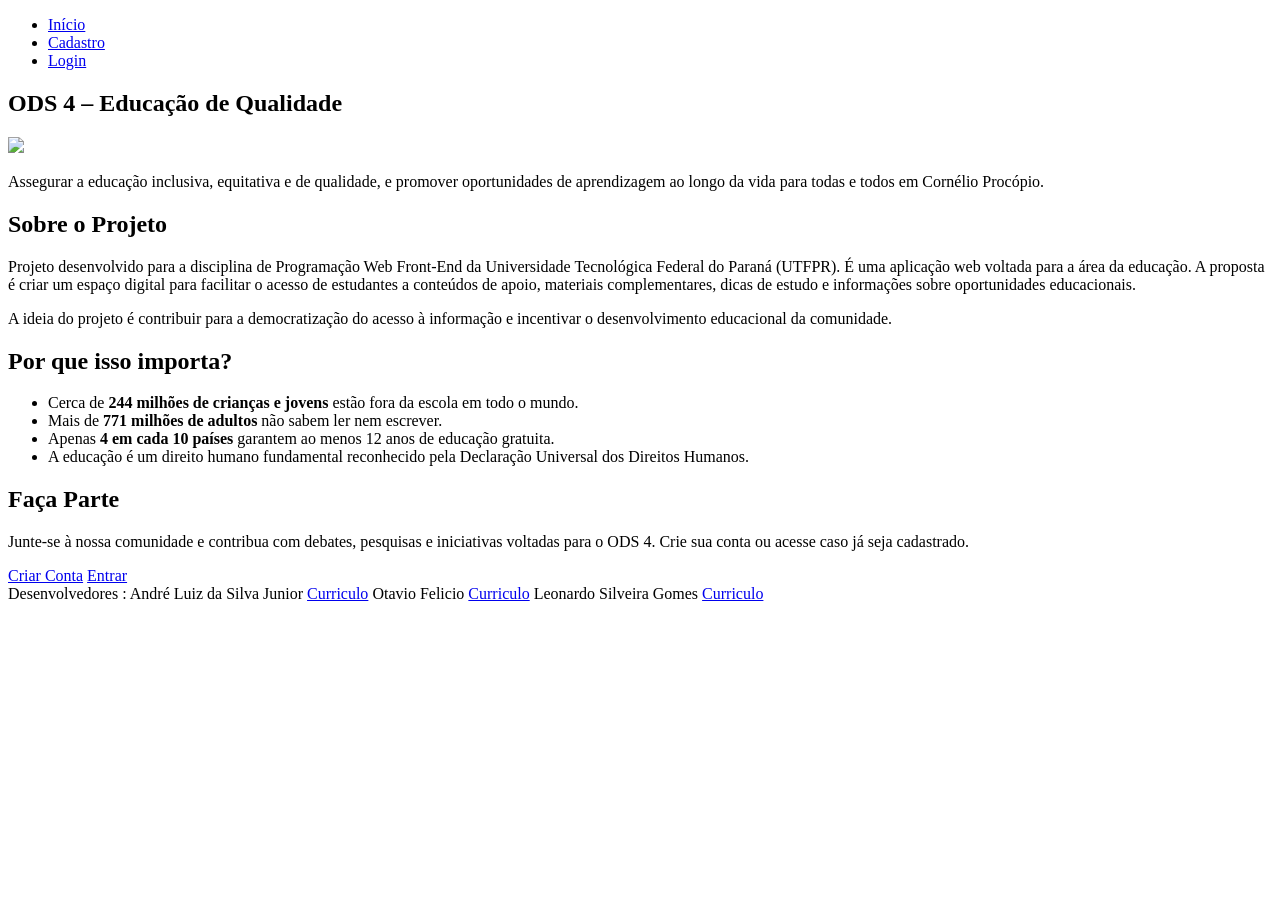
==== index.html @ 4fd0700d "Merge pull request #2 from LeonardoSGomes14/main Curriculum Vitae Leonardo" ====
<!DOCTYPE html>
<html lang="pt-BR">
  <head>
    <meta charset="UTF-8" />
    <meta name="viewport" content="width=device-width, initial-scale=1.0" />
    <title>ODS 4 – Educação de Qualidade</title>
    <link rel="stylesheet" href="css/style.css" />
  </head>
  <body>

    <header>
      <nav>
        <ul>
          <li><a href="index.html">Início</a></li>
          <li><a href="pages/cadastro.html">Cadastro</a></li>
          <li><a href="pages/login.html">Login</a></li>
        </ul>
      </nav>
    </header>

    <main>

      <section>
        <h1>ODS 4 – Educação de Qualidade</h1>
        <img src="imagens/ods4.jpg" >
        <p>
          Assegurar a educação inclusiva, equitativa e de qualidade, e promover
          oportunidades de aprendizagem ao longo da vida para todas e todos em Cornélio Procópio.
        </p>
      </section>

      <section>
        <h2>Sobre o Projeto</h2>
        <p>
            Projeto desenvolvido para a disciplina de Programação Web Front-End da Universidade Tecnológica Federal do Paraná (UTFPR).
            É uma aplicação web voltada para a área da educação. A proposta é criar um espaço digital para facilitar o acesso de estudantes a conteúdos de apoio,
            materiais complementares, dicas de estudo e informações sobre oportunidades educacionais.
        </p>
        <p>
            A ideia do projeto é contribuir para a democratização do acesso à informação e incentivar o desenvolvimento educacional da comunidade.
        </p>
      </section>

      

      <section>
        <h2>Por que isso importa?</h2>
        <ul>
          <li>
            Cerca de <strong>244 milhões de crianças e jovens</strong> estão
            fora da escola em todo o mundo.
          </li>
          <li>
            Mais de <strong>771 milhões de adultos</strong> não sabem ler nem
            escrever.
          </li>
          <li>
            Apenas <strong>4 em cada 10 países</strong> garantem ao menos 12
            anos de educação gratuita.
          </li>
          <li>
            A educação é um direito humano fundamental reconhecido pela
            Declaração Universal dos Direitos Humanos.
          </li>
        </ul>
      </section>

      <section>
        <h2>Faça Parte</h2>
        <p>
          Junte-se à nossa comunidade e contribua com debates, pesquisas e
          iniciativas voltadas para o ODS 4. Crie sua conta ou acesse caso já
          seja cadastrado.
        </p>
        <nav aria-label="Ações principais">
          <a href="pages/cadastro.html">Criar Conta</a>
          <a href="pages/login.html">Entrar</a>
        </nav>
      </section>

    </main>

    <footer>
      Desenvolvedores :
        André Luiz da Silva Junior <a href="pages/cv_andre.html">Curriculo</a>
        Otavio Felicio <a href="pages/cv_otavio.html">Curriculo</a>
        Leonardo Silveira Gomes <a href="pages/cv_leonardo.html">Curriculo</a>
    </footer>

  </body>
</html>
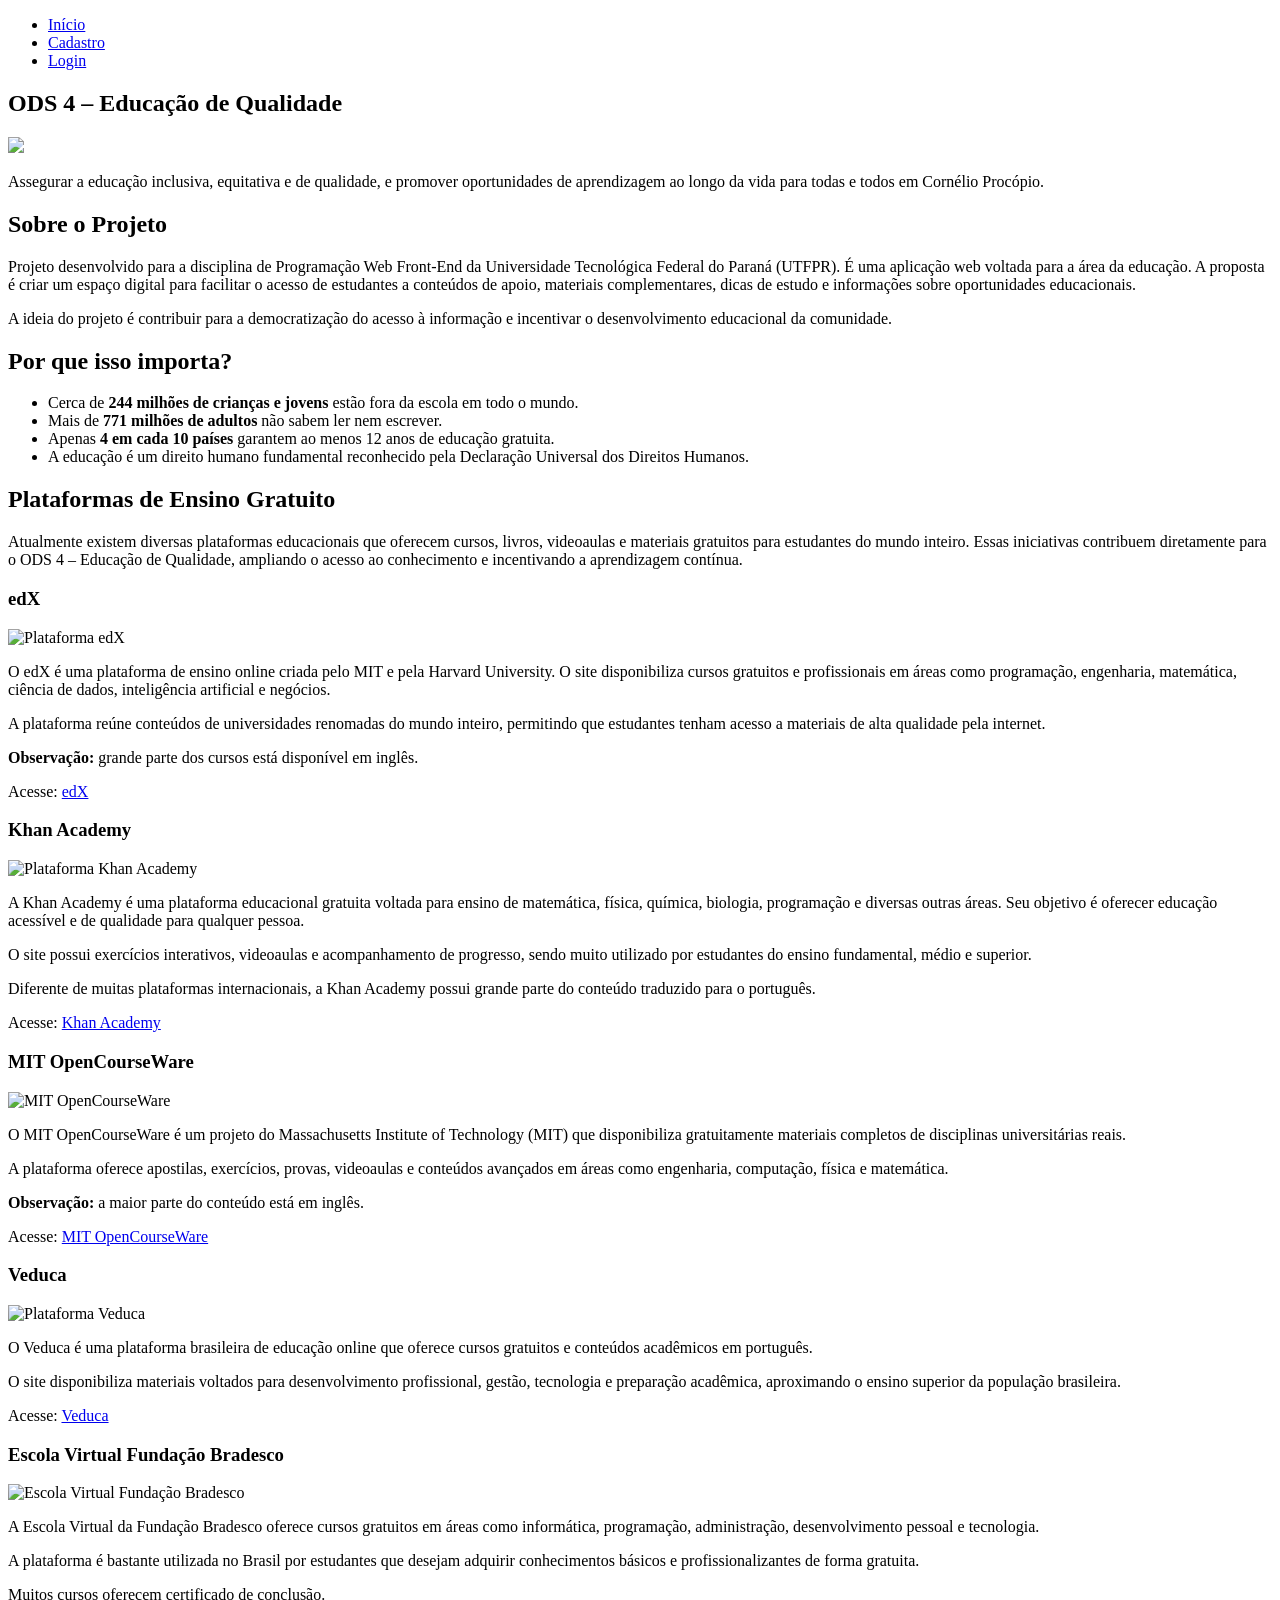
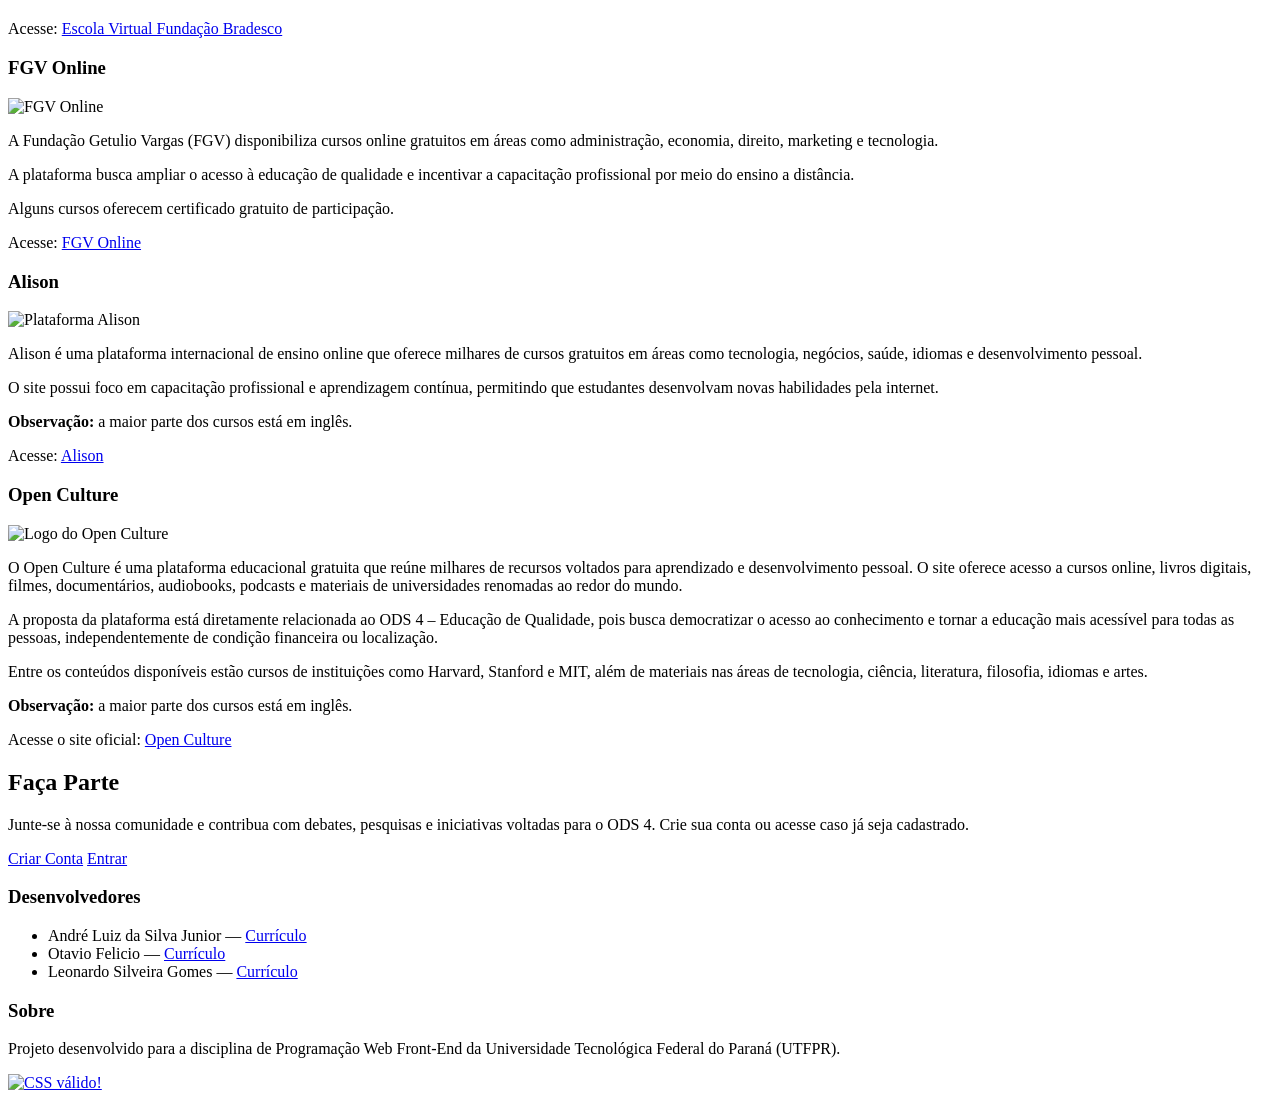
==== commit cde0aa98: "inserindo o selo de css verificado" ====
--- a/index.html
+++ b/index.html
@@ -22,7 +22,7 @@
 
       <section>
         <h1>ODS 4 – Educação de Qualidade</h1>
-        <img src="imagens/ods4.jpg" >
+        <img src="imagens/ods4.jpg" class="img-ods4">
         <p>
           Assegurar a educação inclusiva, equitativa e de qualidade, e promover
           oportunidades de aprendizagem ao longo da vida para todas e todos em Cornélio Procópio.
@@ -64,6 +64,235 @@
           </li>
         </ul>
       </section>
+      
+      <section>
+  <h2>Plataformas de Ensino Gratuito</h2>
+
+  <p>
+    Atualmente existem diversas plataformas educacionais que oferecem cursos,
+    livros, videoaulas e materiais gratuitos para estudantes do mundo inteiro.
+    Essas iniciativas contribuem diretamente para o ODS 4 – Educação de Qualidade,
+    ampliando o acesso ao conhecimento e incentivando a aprendizagem contínua.
+  </p>
+</section>
+
+<section>
+  <h3>edX</h3>
+
+  <img src="imagens/edX.png" alt="Plataforma edX">
+
+  <p>
+    O edX é uma plataforma de ensino online criada pelo MIT e pela Harvard
+    University. O site disponibiliza cursos gratuitos e profissionais em áreas
+    como programação, engenharia, matemática, ciência de dados,
+    inteligência artificial e negócios.
+  </p>
+
+  <p>
+    A plataforma reúne conteúdos de universidades renomadas do mundo inteiro,
+    permitindo que estudantes tenham acesso a materiais de alta qualidade pela internet.
+  </p>
+
+  <p>
+    <strong>Observação:</strong> grande parte dos cursos está disponível em inglês.
+  </p>
+
+  <p>
+    Acesse:
+    <a href="https://www.edx.org/" target="_blank">edX</a>
+  </p>
+</section>
+
+<section>
+  <h3>Khan Academy</h3>
+
+  <img src="imagens/Khan Academy.png" alt="Plataforma Khan Academy"> 
+
+  <p>
+    A Khan Academy é uma plataforma educacional gratuita voltada para ensino
+    de matemática, física, química, biologia, programação e diversas outras áreas.
+    Seu objetivo é oferecer educação acessível e de qualidade para qualquer pessoa.
+  </p>
+
+  <p>
+    O site possui exercícios interativos, videoaulas e acompanhamento de progresso,
+    sendo muito utilizado por estudantes do ensino fundamental, médio e superior.
+  </p>
+
+  <p>
+    Diferente de muitas plataformas internacionais, a Khan Academy possui
+    grande parte do conteúdo traduzido para o português.
+  </p>
+
+  <p>
+    Acesse:
+    <a href="https://www.khanacademy.org/" target="_blank">Khan Academy</a>
+  </p>
+</section>
+
+<section>
+  <h3>MIT OpenCourseWare</h3>
+
+  <img src="imagens/MIT OpenCourseWare.png" alt="MIT OpenCourseWare"> 
+
+  <p>
+    O MIT OpenCourseWare é um projeto do Massachusetts Institute of Technology
+    (MIT) que disponibiliza gratuitamente materiais completos de disciplinas universitárias reais.
+  </p>
+
+  <p>
+    A plataforma oferece apostilas, exercícios, provas, videoaulas e conteúdos
+    avançados em áreas como engenharia, computação, física e matemática.
+  </p>
+
+  <p>
+    <strong>Observação:</strong> a maior parte do conteúdo está em inglês.
+  </p>
+
+  <p>
+    Acesse:
+    <a href="https://ocw.mit.edu/" target="_blank">MIT OpenCourseWare</a>
+  </p>
+</section>
+
+<section>
+  <h3>Veduca</h3>
+
+  <img src="imagens/Veduca.png" alt="Plataforma Veduca">
+
+  <p>
+    O Veduca é uma plataforma brasileira de educação online que oferece cursos
+    gratuitos e conteúdos acadêmicos em português.
+  </p>
+
+  <p>
+    O site disponibiliza materiais voltados para desenvolvimento profissional,
+    gestão, tecnologia e preparação acadêmica, aproximando o ensino superior
+    da população brasileira.
+  </p>
+
+  <p>
+    Acesse:
+    <a href="https://veduca.org/" target="_blank">Veduca</a>
+  </p>
+</section>
+
+<section>
+  <h3>Escola Virtual Fundação Bradesco</h3>
+
+  <img src="imagens/Escola Virtual Fundação Bradesco.png" alt="Escola Virtual Fundação Bradesco">
+
+  <p>
+    A Escola Virtual da Fundação Bradesco oferece cursos gratuitos em áreas
+    como informática, programação, administração, desenvolvimento pessoal e tecnologia.
+  </p>
+
+  <p>
+    A plataforma é bastante utilizada no Brasil por estudantes que desejam
+    adquirir conhecimentos básicos e profissionalizantes de forma gratuita.
+  </p>
+
+  <p>
+    Muitos cursos oferecem certificado de conclusão.
+  </p>
+
+  <p>
+    Acesse:
+    <a href="https://www.ev.org.br/" target="_blank">
+      Escola Virtual Fundação Bradesco
+    </a>
+  </p>
+</section>
+
+<section>
+  <h3>FGV Online</h3>
+
+  <img src="imagens/FGV Online.png" alt="FGV Online">
+
+  <p>
+    A Fundação Getulio Vargas (FGV) disponibiliza cursos online gratuitos em
+    áreas como administração, economia, direito, marketing e tecnologia.
+  </p>
+
+  <p>
+    A plataforma busca ampliar o acesso à educação de qualidade e incentivar
+    a capacitação profissional por meio do ensino a distância.
+  </p>
+
+  <p>
+    Alguns cursos oferecem certificado gratuito de participação.
+  </p>
+
+  <p>
+    Acesse:
+    <a href="https://educacao-executiva.fgv.br/" target="_blank">
+      FGV Online
+    </a>
+  </p>
+</section>
+
+<section>
+  <h3>Alison</h3>
+
+  <img src="imagens/Alison.png" alt="Plataforma Alison"> 
+
+  <p>
+    Alison é uma plataforma internacional de ensino online que oferece milhares
+    de cursos gratuitos em áreas como tecnologia, negócios, saúde,
+    idiomas e desenvolvimento pessoal.
+  </p>
+
+  <p>
+    O site possui foco em capacitação profissional e aprendizagem contínua,
+    permitindo que estudantes desenvolvam novas habilidades pela internet.
+  </p>
+
+  <p>
+    <strong>Observação:</strong> a maior parte dos cursos está em inglês.
+  </p>
+
+  <p>
+    Acesse:
+    <a href="https://alison.com/" target="_blank">Alison</a>
+  </p>
+</section>
+
+      <section>
+      <h3>Open Culture</h3>
+
+      <img src="imagens/open culture.png" alt="Logo do Open Culture">
+
+      <p>
+        O Open Culture é uma plataforma educacional gratuita que reúne milhares de
+        recursos voltados para aprendizado e desenvolvimento pessoal. O site oferece
+        acesso a cursos online, livros digitais, filmes, documentários, audiobooks,
+        podcasts e materiais de universidades renomadas ao redor do mundo.
+      </p>
+
+      <p>
+        A proposta da plataforma está diretamente relacionada ao ODS 4 – Educação de
+        Qualidade, pois busca democratizar o acesso ao conhecimento e tornar a
+        educação mais acessível para todas as pessoas, independentemente de condição
+        financeira ou localização.
+      </p>
+
+      <p>
+        Entre os conteúdos disponíveis estão cursos de instituições como Harvard,
+        Stanford e MIT, além de materiais nas áreas de tecnologia, ciência,
+        literatura, filosofia, idiomas e artes.
+      </p>
+
+      <p>
+      <strong>Observação:</strong> a maior parte dos cursos está em inglês.
+      </p>
+
+      <p>
+        Acesse o site oficial:
+        <a href="https://www.openculture.com/" target="_blank">
+          Open Culture
+        </a>
+      </p>
+    </section>
 
       <section>
         <h2>Faça Parte</h2>
@@ -81,11 +310,48 @@
     </main>
 
     <footer>
-      Desenvolvedores :
-        André Luiz da Silva Junior <a href="pages/cv_andre.html">Curriculo</a>
-        Otavio Felicio <a href="pages/cv_otavio.html">Curriculo</a>
-        Leonardo Silveira Gomes <a href="pages/cv_leonardo.html">Curriculo</a>
-    </footer>
+
+  <section>
+
+    <h3>Desenvolvedores</h3>
+
+    <ul>
+      <li>
+        André Luiz da Silva Junior —
+        <a href="pages/cv_andre.html">Currículo</a>
+      </li>
+
+      <li>
+        Otavio Felicio —
+        <a href="pages/cv_otavio.html">Currículo</a>
+      </li>
+
+      <li>
+        Leonardo Silveira Gomes —
+        <a href="pages/cv_leonardo.html">Currículo</a>
+      </li>
+    </ul>
+
+  </section>
+
+  <section>
+
+    <h3>Sobre</h3>
+
+    <p>
+      Projeto desenvolvido para a disciplina de Programação Web Front-End
+      da Universidade Tecnológica Federal do Paraná (UTFPR).
+    </p>
+
+  </section>
+  <p>
+          <a href="https://jigsaw.w3.org/css-validator/check/referer" target="_blank">
+              <img style="border:0;width:88px;height:31px"
+                  src="https://jigsaw.w3.org/css-validator/images/vcss-blue"
+                  alt="CSS válido!" />
+          </a>
+      </p>
+</footer>
 
   </body>
 </html>
